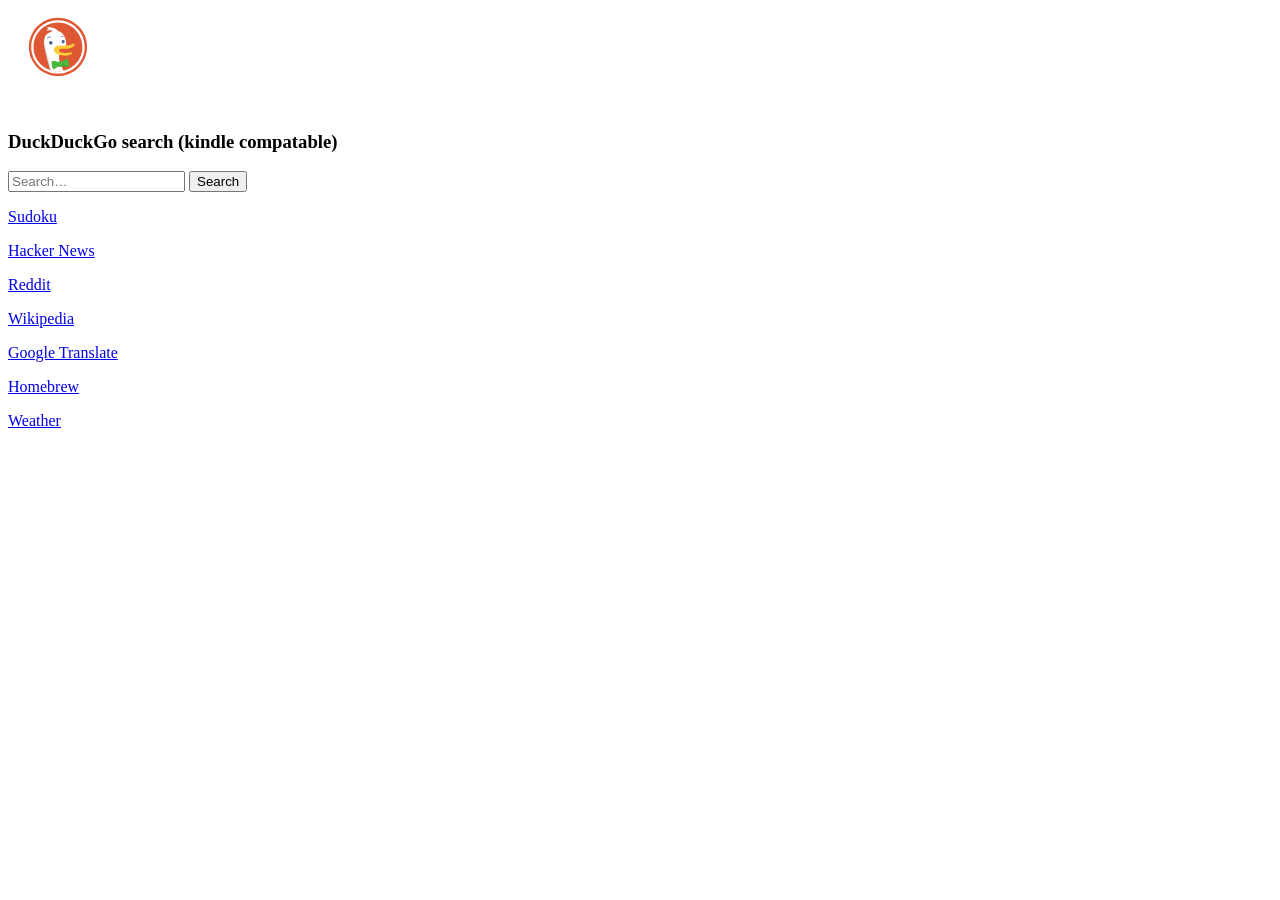
==== index.html @ 025162dd "Fix HTML structure for Sudoku link" ====
<!DOCTYPE html>
<head>
<link rel="stylesheet" href="styles.css">
<title>Kindle Web Hub</title>
<link rel="icon" href="favicon.png" type="image">
</head>
<html>
<img src="Ddglogo.svg" alt="DDG Logo">
<h3>DuckDuckGo search (kindle compatable)</h3>
<form method="get" id="ddgSearch" action="https://duckduckgo.com/">
    <input type="hidden" name="sites" value=""/>
    <input type="hidden" name="k7" value="#ffffff"/>
    <input type="hidden" name="k8" value="#222222"/>
    <input type="hidden" name="k9" value="#00278e"/>
    <input type="hidden" name="kx" value="#20692b"/>
    <input type="hidden" name="kj" value="#fafafa"/>
    <input type="hidden" name="kt" value="p"/>
    <input type="text" name="q" placeholder="Search…" aria-label="Search  on DuckDuckGo"/>
    <button type="submit">Search</button>
</form>
<p></p><a href="sudo.html">Sudoku</a></p>
<p><a href="https://news.ycombinator.com/">Hacker News</a></p>
<p><a href="https://old.reddit.com">Reddit</a></p>
<p><a href="https://en.wikipedia.org/wiki/Main_Page">Wikipedia</a></p>
<p><a href="https://translate.google.com/?sl=auto&tl=en&op=translate">Google Translate</a></p>
<p><a href="https://firemanmario9.github.io/kindle-web-hub/homebrew/index.html">Homebrew</a></p>
<p><a href="https://pladombrowski.github.io/Kindle_Weather/">Weather</a></p>
</html>
---- styles.css ----
.main {

    margin-top: 100px;    

}



.avatar{

    display: block;

    width: 300px;

    margin-bottom: 20px;

    margin-left: auto;

    margin-right: auto;

}



.search-input{

    display: block;

    width: 400px;

    margin-left: auto;

    margin-right: auto;

    line-height: 24px;

    padding-top: 10px;

    padding-bottom: 10px;

    padding-left: 30px;

    padding-right: 30px;

    border: 1px solid #dfe1e5;

    border-radius: 24px;



}



.btn-wrapper {

    display: flex;

    justify-content: center;

}

.btn{

    margin-left: 4px;

    margin-right: 4px;

    margin-top: 30px;

    background: #dfe1e5;

    border: none;

    padding-top: 8px;

    padding-bottom: 8px;

    padding-left: 16px;

    padding-right: 16px;

    border-radius: 4px;

    font-size: 14px;

    

}
/*Top Navbar */
.topnav {
  background-color: #ffffff;
  overflow: hidden;
/* Style the links inside the navigation bar */
.topnav a {
  float: center;
  color: black;
  text-align: center;
  padding: 14px 16px;
  text-decoration: none;
  font-size: 17px;
}
/* Add a color to the active/current link */
.topnav a.active {
  background-color: #04AA6D;
  color: white;
}
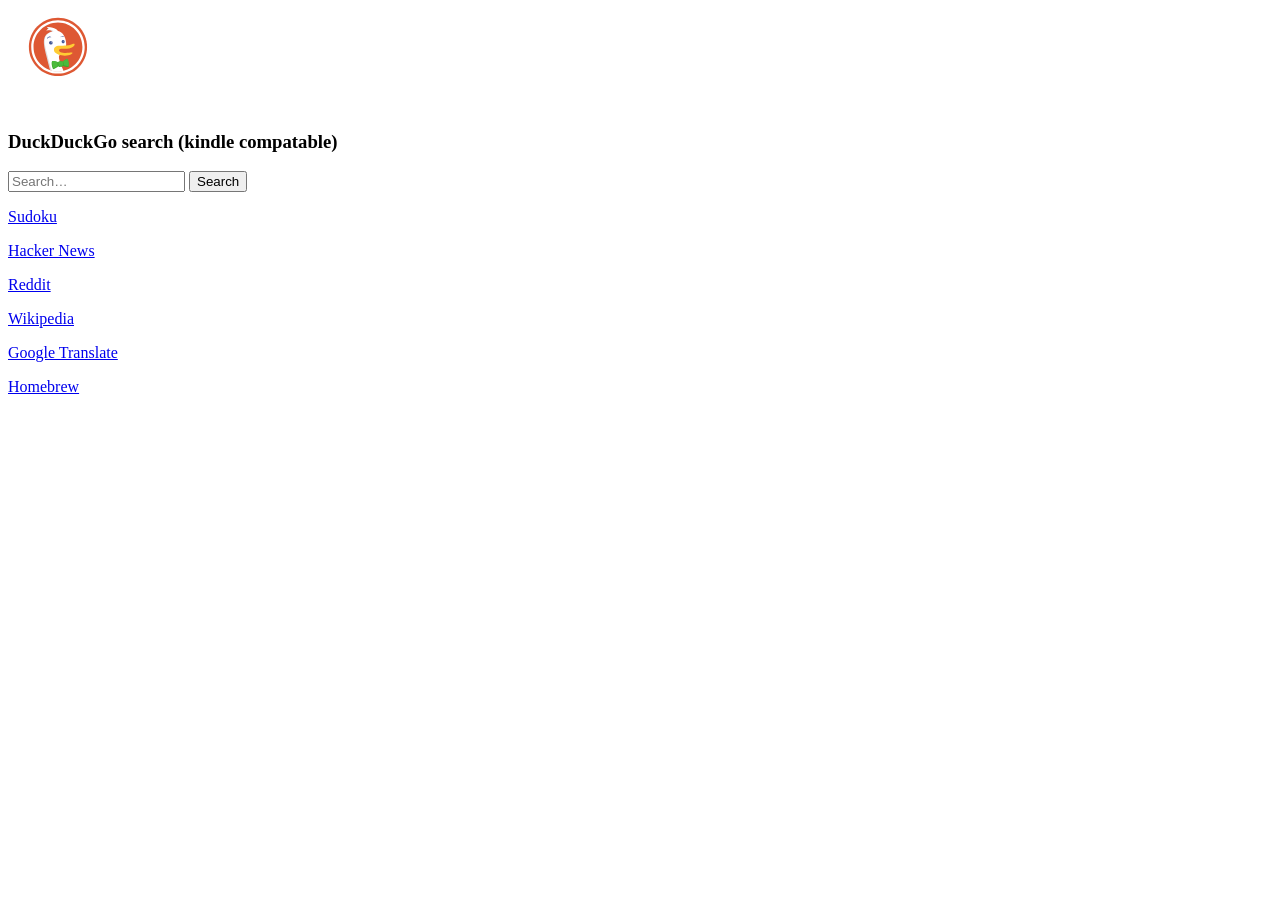
==== commit 5b7fea24: "Remove Weather link from index.html Removed the link to the Weather page." ====
--- a/index.html
+++ b/index.html
@@ -2,10 +2,10 @@
 <head>
 <link rel="stylesheet" href="styles.css">
 <title>Kindle Web Hub</title>
-<link rel="icon" href="favicon.png" type="image">
+<link rel="icon" href="icons/favicon.png" type="image">
 </head>
 <html>
-<img src="Ddglogo.svg" alt="DDG Logo">
+<img src="icons/Ddglogo.svg" alt="DDG Logo">
 <h3>DuckDuckGo search (kindle compatable)</h3>
 <form method="get" id="ddgSearch" action="https://duckduckgo.com/">
     <input type="hidden" name="sites" value=""/>
@@ -24,6 +24,5 @@
 <p><a href="https://en.wikipedia.org/wiki/Main_Page">Wikipedia</a></p>
 <p><a href="https://translate.google.com/?sl=auto&tl=en&op=translate">Google Translate</a></p>
 <p><a href="https://firemanmario9.github.io/kindle-web-hub/homebrew/index.html">Homebrew</a></p>
-<p><a href="https://pladombrowski.github.io/Kindle_Weather/">Weather</a></p>
 </html>
 
